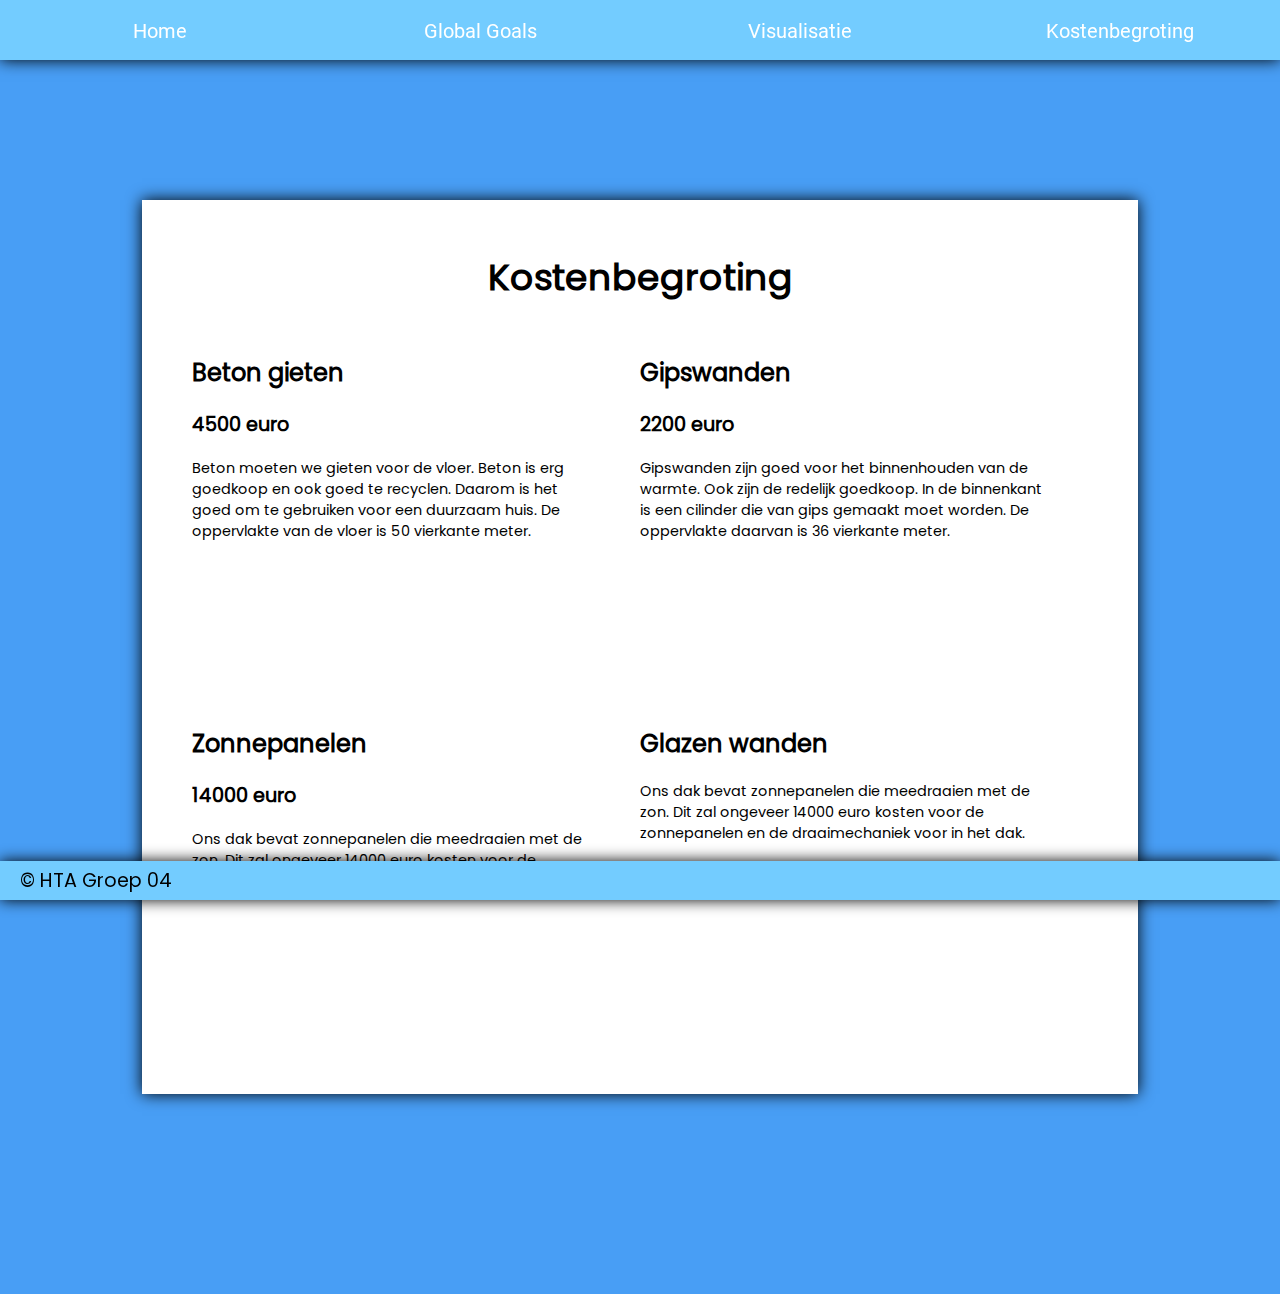
==== pages/kosten.html @ 3c6fc680 "Initial commit" ====
<!DOCTYPE html>
<html>

<head>
    <!-- Opgeven van een title -->
    <title>
        Global Goals
    </title>
    <!-- Tekenset declareren -->
    <meta charset="utf-8">
    <!-- Viewport declareren -->
    <meta name="viewport" content="width=device-width, initial-scale=1">
    <!-- CSS Stylesheet gelinkt -->
    <link rel="icon" href="../images/portfolio.png">
    <link rel="stylesheet" href="../styles/navbar.css">
    <link rel="stylesheet" href="../styles/globalgoals.css">
    <script src="../scripts/navbar.js" defer></script>
</head>

<body>
    <!-- Header en Menubar van de homepagina -->
    <header>

        <nav>
            <!-- Navigatiemenu als de grootte boven 900 pixels is-->
            <div id="regularMenu">
                
                <ul>
					<li><a href="../index.html">Home</a></li>
                    <li><a href="globalgoals.html">Global Goals</a></li>
                    <li><a href="visualisatie.html">Visualisatie</a></li>
                    <li><a href="kosten.html">Kostenbegroting</a></li>
                    
                </ul>
            </div>
            <div id="burgerLogo" onclick="openBurgerMenu()">
                <div id="line1"></div>
                <div id="line2"></div>
                <div id="line3"></div>
            </div>
        </nav>
    </header>
    <main>
        <!-- Main article met de paginainhoud -->
        <article id="vak1">
            <h1>Kostenbegroting</h1>
            
            <div>

                <h2>Beton gieten</h2>
                <h3>4500 euro</h3>
                
                <p>
                   Beton moeten we gieten voor de vloer. Beton is erg goedkoop en ook goed te recyclen. Daarom is het goed om te gebruiken voor een duurzaam huis.
                    De oppervlakte van de vloer is 50 vierkante meter.
                </p>
                
            </div>

            <div>

                <h2>Gipswanden</h2>
                <h3>2200 euro</h3>
                
                <p>
                   Gipswanden zijn goed voor het binnenhouden van de warmte. Ook zijn de redelijk goedkoop. In de binnenkant is een cilinder die van gips gemaakt moet worden. De oppervlakte daarvan is 36 vierkante meter.
                    
                </p>
                
            </div>

            <div>

                <h2>Zonnepanelen</h2>
                <h3>14000 euro</h3>
                
                <p>
                   Ons dak bevat zonnepanelen die meedraaien met de zon. Dit zal ongeveer 14000 euro kosten voor de zonnepanelen en de draaimechaniek voor in het dak.

                    
                </p>
                
            </div>

            <div>

                <h2>Glazen wanden</h2>
                <h3></h3>
                
                <p>
                   Ons dak bevat zonnepanelen die meedraaien met de zon. Dit zal ongeveer 14000 euro kosten voor de zonnepanelen en de draaimechaniek voor in het dak.
                   
                    
                </p>
                
            </div>
        
            <p style="color:white">.</p>
        </article>
    </main>

    <footer>
        &copy; HTA Groep 04
    </footer>
</body>

</html>
---- styles/navbar.css ----
/*

Auteur: Lars van Teeffelen
Aanmaakdatum: 12/02/2020
Laatst bewerkt: 1/10/2021

Omschrijving: CSS bestand voor de navigatiebar
*/

/* Vaste positie menu instellen */
@keyframes startup {
    0% {
        
        opacity: 0;
    }
    100% {
        opacity: 1;
    }
}
@font-face {
    font-family: Roboto;
    src: url("../fonts/Roboto-Regular.ttf");
}
@font-face {
    font-family: Poppins;
    src: url("../fonts/Poppins-Regular.ttf");
}
body
{
    background-color: #489EF5;
    font-size: 24px;
}
body, html, ul, h1
{
    font-family: Poppins;
    margin: 0px;
    padding: 0px; 
    
}
/* Styling menu */
#regularMenu ul
{
    
    z-index: 10;
    width: 100%;
    height: 60px;
    position: fixed; 
    display: block;
    box-shadow: 0px 0px 15px;
    background-color: #73CCFF;
}
/* Styling menu items */
#regularMenu ul li 
{
    
    float: left;
    padding-top: 12px;
    height: 40px;
    list-style: none;
    width: calc(100% / 4);
    text-align: center;
}
#regularMenu ul li a
{
    font-family: Roboto;
    font-size: 20px;
    color: white;
    text-decoration: none;
}
/* Styling hoveren over menuknoppen */
#regularMenu ul li a:hover
{
    border-bottom: 2px solid white;
}


/* Standaard word het hamburgermenu niet weergegeven. */
#burgerLogo
{
    z-index: 11;
    cursor: pointer;
    display: none;
    position: fixed;
    top: 10px;
    left: 20px;
    animation: startup 0.5s linear;
    transition: 0.5s;
}
/* Opmaak voor het hamburger menu knopje */
#burgerLogo div
{
    display: block;
    width: 35px;
    height: 5px;
    margin: 5px;
    background-color: white;
}
/* Styling globale footer */
footer
{
    font-family: Poppins;
    padding: 5px 0 5px 20px;
    box-shadow: 0 0 15px black;
    width: calc(100% - 20px);
    background-color: #73CCFF;
    position: fixed;
    bottom: 0;
    font-size: 0.8em;
}
footer img 
{
    float: right;
    padding-right: 10px;
    width: 30px;
    height: 30px;
}

/* Styling voor als het menu boven de 900px zit */
@media screen and (max-width: 900px), screen and (max-width: 900px) and (orientation: landscape) {
    /* Burgerlogo komt tevoorschijn */
    #burgerLogo
    {
        display: block;
    }
    #regularMenu 
    {
        display: none;
    }
    /* Height van de ul word aangepast naar 120 omdat er max 
    3 menuitems onder elkaar staan (40px per item *3 = 120px) */
    #regularMenu ul 
    {
        
        animation: startup 1.5s;
        height: 120px;
        padding-top: 50px;
    }
    /* Padding en breedte weg om de menuitems goed te laten zien */
    #regularMenu ul li
    {
        padding-top: 0px;
        width: 50%;
    }
}

/* Styling voor als het menu onder de 600px zit  */
@media screen and (max-width: 600px), screen and (max-width: 600px) and (orientation: portrait) {
    /* 6 items van 40 px hoog 6*40 = 240px*/
    #regularMenu ul 
    {
        height: 240px;
    }
    /* Breedte wordt naar 100% gezet zodat de items onder elkaar komen te staan
    voor het smalle scherm */
    #regularMenu ul li
    {
        width: 100%;
    }
}
---- styles/globalgoals.css ----
/*

Auteur: Lars van Teeffelen
Aanmaakdatum: 12/02/2020
Laatst bewerkt: 1/10/2021

Omschrijving: CSS bestand voor de werkervaring pagina.
*/

body
{
    font-size: 24px;
}
header
{
    height: 200px;
}
/* 
    Styling voor het grote vak in het midden
*/
#vak1
{
    padding: 50px;
    margin: 0 auto;
    background-color: white;
    width: 70%;
    box-shadow: 0px 0px 15px;
    height: auto;
    margin-bottom: 200px;
}
h1, h2, p
{
    width: 100%;
}
h1
{
    text-align: center;
    margin-bottom: 30px;
    font-size: 1.5em;
}
h2
{
    font-size: 1em;
}
h3
{
    font-size: 0.8em;
}
p
{
    font-size: 0.6em;
}
#vak1 div
{
    float: left;
    width: 50%;
    margin-bottom: 150px;
}
#vak1 div > p
{
    width: 90%;
}
#vak1 img 
{
    height: 150px;
    width: 300px;
}





@media screen and (max-width: 900px), screen and (max-width: 900px) and (orientation: landscape) {
    /* Styling vakken */
    #vak1 
    {
        padding: 30px;
        width: 80%;
        height: auto;
    }
    #vak1 div
    {
        width: 100%;
    }
}
/* Styling staat dubbel, omdat niet alle apparaten met een retina display de bovenste query pakken */
@media screen and (max-width: 600px), screen and (max-width: 600px) and (orientation: portrait)  {
    #vak1 
    {
        padding: 30px;
        width: 80%;
        height: auto;
    }
    #vak1 div
    {
        width: 100%;
    }
}
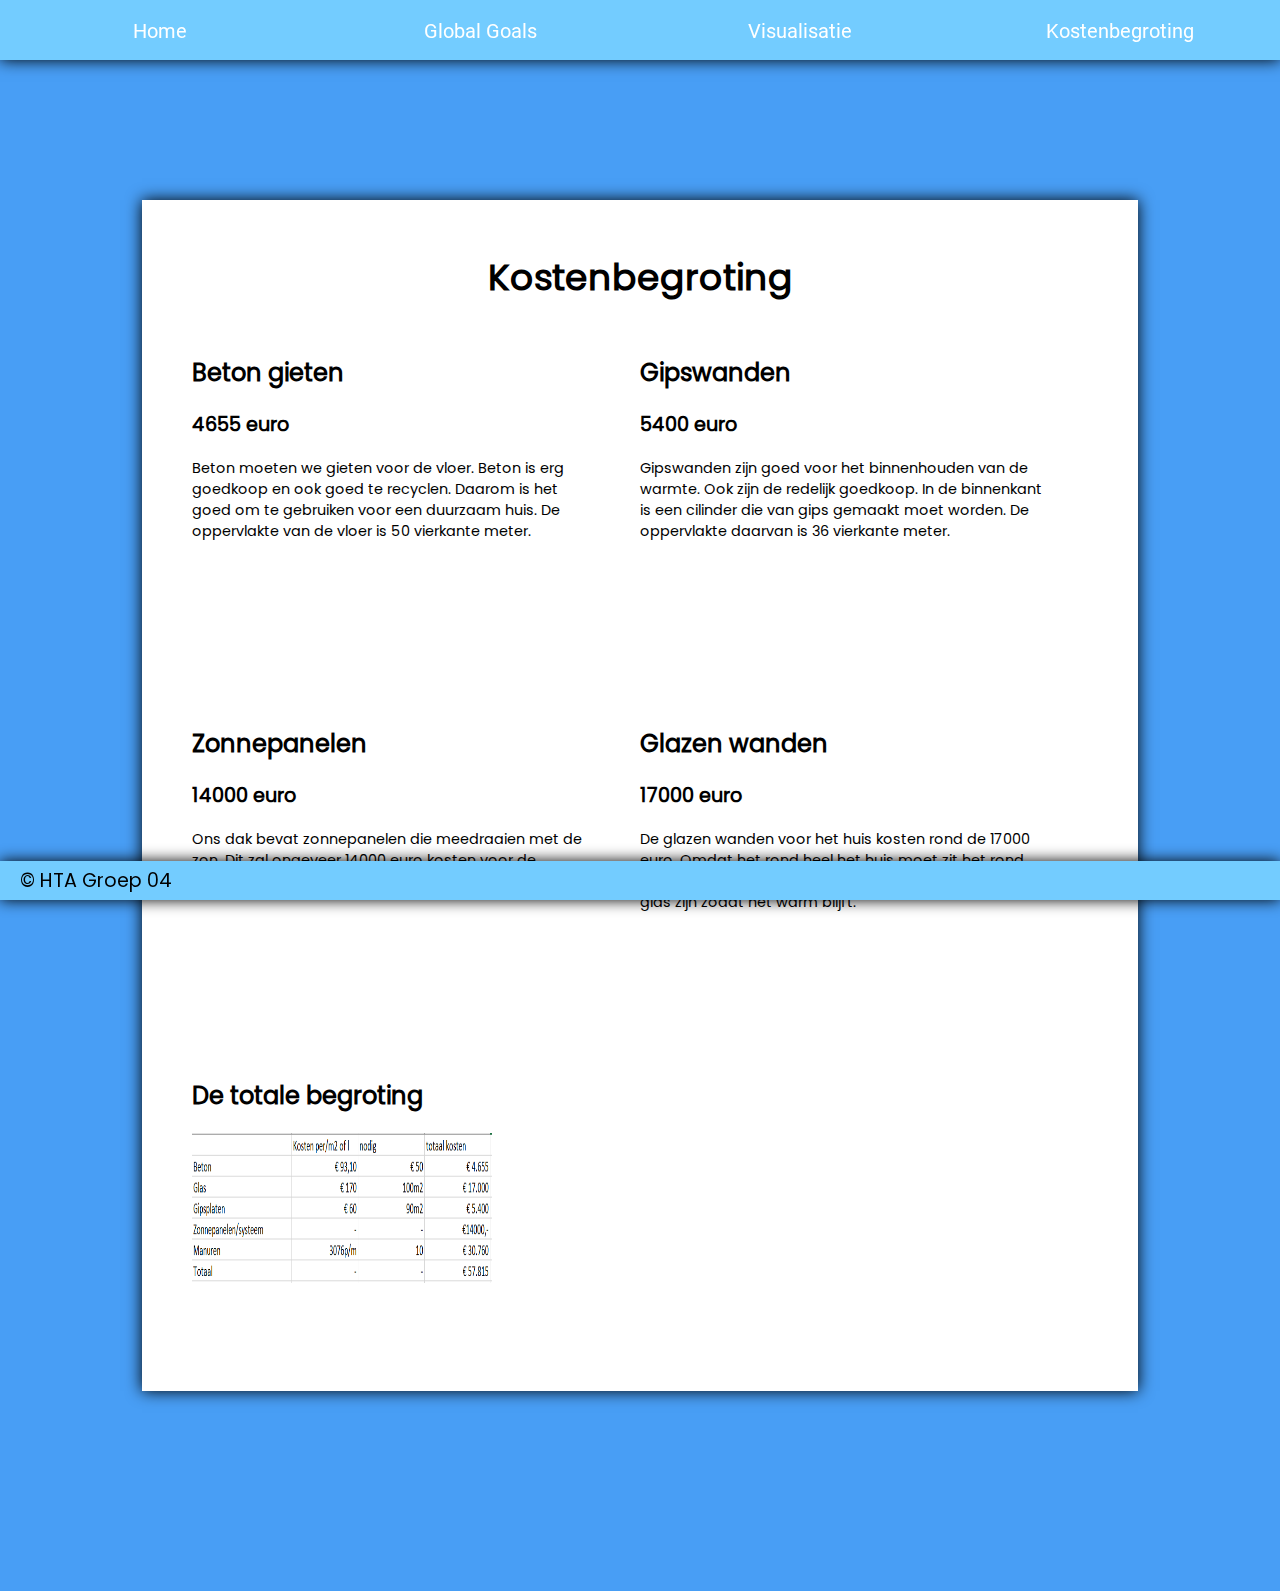
==== commit 5a51245f: "Update" ====
--- a/pages/kosten.html
+++ b/pages/kosten.html
@@ -13,7 +13,7 @@
     <!-- CSS Stylesheet gelinkt -->
     <link rel="icon" href="../images/portfolio.png">
     <link rel="stylesheet" href="../styles/navbar.css">
-    <link rel="stylesheet" href="../styles/globalgoals.css">
+    <link rel="stylesheet" href="../styles/kosten.css">
     <script src="../scripts/navbar.js" defer></script>
 </head>
 
@@ -44,11 +44,10 @@
         <!-- Main article met de paginainhoud -->
         <article id="vak1">
             <h1>Kostenbegroting</h1>
-            
             <div>
 
                 <h2>Beton gieten</h2>
-                <h3>4500 euro</h3>
+                <h3>4655 euro</h3>
                 
                 <p>
                    Beton moeten we gieten voor de vloer. Beton is erg goedkoop en ook goed te recyclen. Daarom is het goed om te gebruiken voor een duurzaam huis.
@@ -60,7 +59,7 @@
             <div>
 
                 <h2>Gipswanden</h2>
-                <h3>2200 euro</h3>
+                <h3>5400 euro</h3>
                 
                 <p>
                    Gipswanden zijn goed voor het binnenhouden van de warmte. Ook zijn de redelijk goedkoop. In de binnenkant is een cilinder die van gips gemaakt moet worden. De oppervlakte daarvan is 36 vierkante meter.
@@ -85,16 +84,19 @@
             <div>
 
                 <h2>Glazen wanden</h2>
-                <h3></h3>
+                <h3>17000 euro</h3>
                 
                 <p>
-                   Ons dak bevat zonnepanelen die meedraaien met de zon. Dit zal ongeveer 14000 euro kosten voor de zonnepanelen en de draaimechaniek voor in het dak.
-                   
-                    
+                    De glazen wanden voor het huis kosten rond de 17000 euro. Omdat het rond heel het huis moet zit het rond de 100 vierkante meter. Ook moet dit natuurlijk dubbel glas zijn zodat het warm blijft.
                 </p>
                 
             </div>
-        
+            
+            <section>
+                <h2>De totale begroting</h2>
+                <img src="../images/kostenbegroting.png">
+            </section>
+            
             <p style="color:white">.</p>
         </article>
     </main>
--- a/styles/navbar.css
+++ b/styles/navbar.css
@@ -132,7 +132,7 @@
     {
         
         animation: startup 1.5s;
-        height: 120px;
+        height: 80px;
         padding-top: 50px;
     }
     /* Padding en breedte weg om de menuitems goed te laten zien */
@@ -148,7 +148,7 @@
     /* 6 items van 40 px hoog 6*40 = 240px*/
     #regularMenu ul 
     {
-        height: 240px;
+        height: 160px;
     }
     /* Breedte wordt naar 100% gezet zodat de items onder elkaar komen te staan
     voor het smalle scherm */
--- a/styles/kosten.css
+++ b/styles/kosten.css
@@ -0,0 +1,98 @@
+/*
+
+Auteur: Lars van Teeffelen
+Aanmaakdatum: 12/02/2020
+Laatst bewerkt: 1/10/2021
+
+Omschrijving: CSS bestand voor de werkervaring pagina.
+*/
+
+body
+{
+    font-size: 24px;
+}
+header
+{
+    height: 200px;
+}
+/* 
+    Styling voor het grote vak in het midden
+*/
+#vak1
+{
+    padding: 50px;
+    margin: 0 auto;
+    background-color: white;
+    width: 70%;
+    box-shadow: 0px 0px 15px;
+    height: auto;
+    margin-bottom: 200px;
+}
+h1, h2, p
+{
+    width: 100%;
+}
+h1
+{
+    text-align: center;
+    margin-bottom: 30px;
+    font-size: 1.5em;
+}
+h2
+{
+    font-size: 1em;
+}
+h3
+{
+    font-size: 0.8em;
+}
+p
+{
+    font-size: 0.6em;
+}
+#vak1 div
+{
+    float: left;
+    width: 50%;
+    margin-bottom: 150px;
+}
+#vak1 div > p
+{
+    width: 90%;
+}
+#vak1 img 
+{
+    height: 150px;
+    width: 300px;
+}
+
+
+
+
+
+@media screen and (max-width: 900px), screen and (max-width: 900px) and (orientation: landscape) {
+    /* Styling vakken */
+    #vak1 
+    {
+        padding: 30px;
+        width: 80%;
+        height: auto;
+    }
+    #vak1 div
+    {
+        width: 100%;
+    }
+}
+/* Styling staat dubbel, omdat niet alle apparaten met een retina display de bovenste query pakken */
+@media screen and (max-width: 600px), screen and (max-width: 600px) and (orientation: portrait)  {
+    #vak1 
+    {
+        padding: 30px;
+        width: 80%;
+        height: auto;
+    }
+    #vak1 div
+    {
+        width: 100%;
+    }
+}
